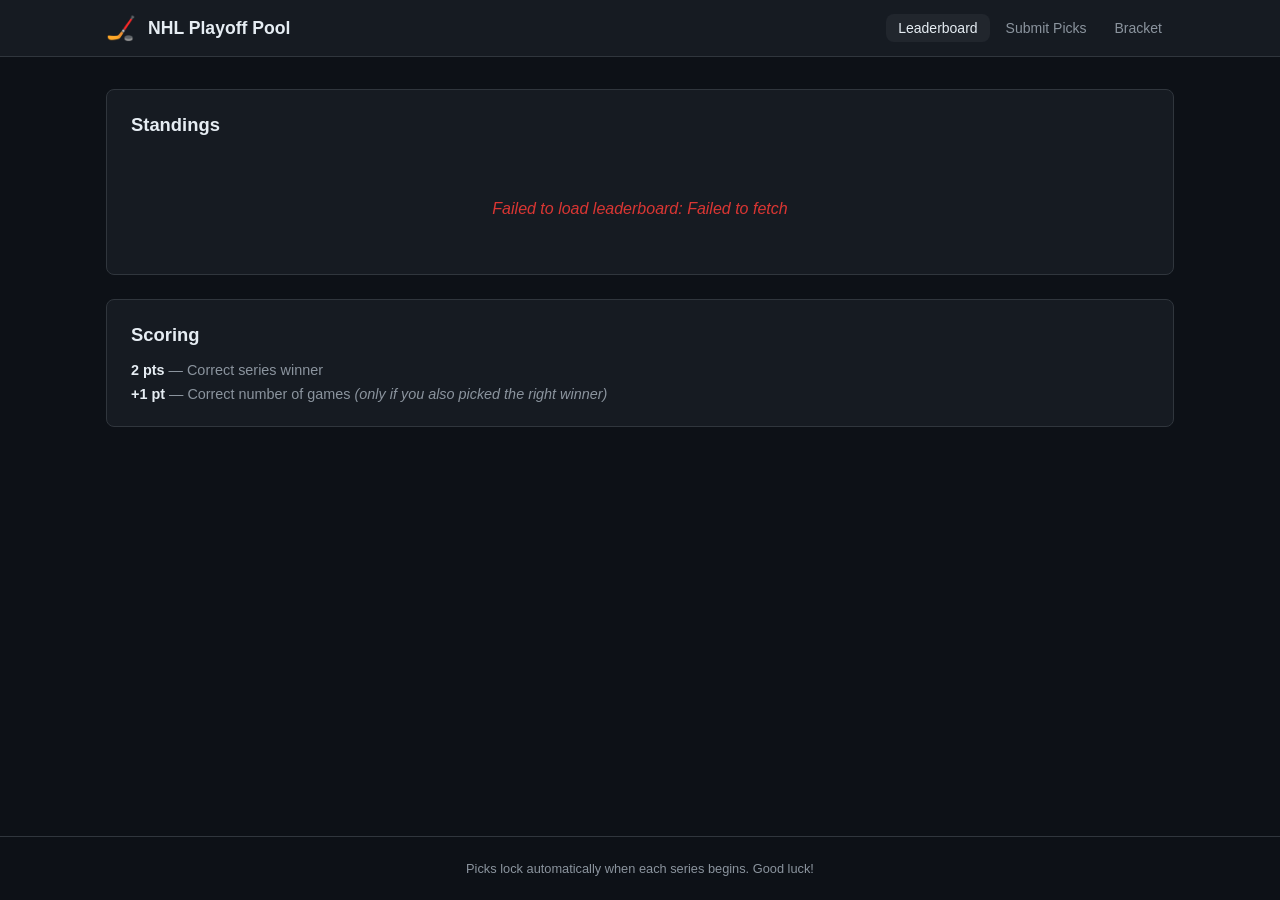
==== index.html @ 19aa6ccc "Initial NHL playoff pool — GitHub Pages + Apps Script + automated scoring Co-Authored-By: Claude Son" ====
<!DOCTYPE html>
<html lang="en">
<head>
  <meta charset="UTF-8" />
  <meta name="viewport" content="width=device-width, initial-scale=1.0" />
  <title>NHL Playoff Pool — Leaderboard</title>
  <link rel="stylesheet" href="css/style.css" />
</head>
<body>
  <header class="site-header">
    <div class="header-inner">
      <span class="site-logo">🏒</span>
      <h1 class="site-title">NHL Playoff Pool</h1>
      <nav class="site-nav">
        <a href="index.html" class="active">Leaderboard</a>
        <a href="picks.html">Submit Picks</a>
        <a href="bracket.html">Bracket</a>
      </nav>
    </div>
  </header>

  <main class="page-main">
    <section class="page-section">
      <div class="section-header">
        <h2>Standings</h2>
        <span id="last-updated" class="last-updated"></span>
      </div>
      <div id="leaderboard-container">
        <p class="loading">Loading standings...</p>
      </div>
    </section>

    <section class="page-section scoring-rules">
      <h2>Scoring</h2>
      <ul>
        <li><strong>2 pts</strong> — Correct series winner</li>
        <li><strong>+1 pt</strong> — Correct number of games <em>(only if you also picked the right winner)</em></li>
      </ul>
    </section>
  </main>

  <footer class="site-footer">
    <p>Picks lock automatically when each series begins. Good luck!</p>
  </footer>

  <script src="js/config.js"></script>
  <script src="js/api.js"></script>
  <script src="js/leaderboard.js"></script>
</body>
</html>
---- css/style.css ----
/* ─── RESET & BASE ─────────────────────────────────────────────────────────── */
*, *::before, *::after { box-sizing: border-box; margin: 0; padding: 0; }

:root {
  --bg:           #0d1117;
  --surface:      #161b22;
  --surface2:     #21262d;
  --border:       #30363d;
  --text:         #e6edf3;
  --text-muted:   #8b949e;
  --accent:       #1f6feb;
  --accent-hover: #388bfd;
  --success:      #238636;
  --warning:      #9e6a03;
  --danger:       #da3633;
  --gold:         #d4a017;
  --radius:       8px;
}

html { font-size: 16px; }

body {
  font-family: -apple-system, BlinkMacSystemFont, 'Segoe UI', Helvetica, Arial, sans-serif;
  background: var(--bg);
  color: var(--text);
  min-height: 100vh;
  display: flex;
  flex-direction: column;
}

a { color: var(--accent-hover); text-decoration: none; }
a:hover { text-decoration: underline; }

/* ─── HEADER ───────────────────────────────────────────────────────────────── */
.site-header {
  background: var(--surface);
  border-bottom: 1px solid var(--border);
  position: sticky;
  top: 0;
  z-index: 100;
}

.header-inner {
  max-width: 1100px;
  margin: 0 auto;
  padding: 0 1rem;
  height: 56px;
  display: flex;
  align-items: center;
  gap: 0.75rem;
}

.site-logo { font-size: 1.5rem; }

.site-title {
  font-size: 1.1rem;
  font-weight: 600;
  white-space: nowrap;
  flex: 1;
}

.site-nav {
  display: flex;
  gap: 0.25rem;
}

.site-nav a {
  padding: 0.4rem 0.75rem;
  border-radius: var(--radius);
  font-size: 0.875rem;
  color: var(--text-muted);
  transition: color 0.15s, background 0.15s;
}

.site-nav a:hover { color: var(--text); background: var(--surface2); text-decoration: none; }
.site-nav a.active { color: var(--text); background: var(--surface2); }

/* ─── MAIN ─────────────────────────────────────────────────────────────────── */
.page-main {
  max-width: 1100px;
  margin: 0 auto;
  padding: 2rem 1rem;
  flex: 1;
  width: 100%;
}

.page-section {
  background: var(--surface);
  border: 1px solid var(--border);
  border-radius: var(--radius);
  padding: 1.5rem;
  margin-bottom: 1.5rem;
}

.section-header {
  display: flex;
  align-items: baseline;
  justify-content: space-between;
  margin-bottom: 1rem;
}

.page-section h2 {
  font-size: 1.15rem;
  font-weight: 600;
  margin-bottom: 1rem;
}

.last-updated { font-size: 0.8rem; color: var(--text-muted); }

/* ─── STATES ───────────────────────────────────────────────────────────────── */
.loading, .empty, .error {
  padding: 2rem;
  text-align: center;
  color: var(--text-muted);
  font-style: italic;
}
.error { color: var(--danger); }

/* ─── LEADERBOARD ──────────────────────────────────────────────────────────── */
.leaderboard-table {
  width: 100%;
  border-collapse: collapse;
  font-size: 0.9rem;
}

.leaderboard-table th {
  text-align: left;
  padding: 0.6rem 0.75rem;
  border-bottom: 2px solid var(--border);
  color: var(--text-muted);
  font-weight: 600;
  font-size: 0.8rem;
  text-transform: uppercase;
  letter-spacing: 0.04em;
}

.leaderboard-table td {
  padding: 0.6rem 0.75rem;
  border-bottom: 1px solid var(--border);
}

.leaderboard-table tbody tr:last-child td { border-bottom: none; }

.leaderboard-table tbody tr:hover { background: var(--surface2); }

.leaderboard-table .rank-first td { color: var(--gold); font-weight: 600; }

.total-col { font-weight: 700; }

/* ─── SCORING RULES ────────────────────────────────────────────────────────── */
.scoring-rules ul {
  list-style: none;
  display: flex;
  flex-direction: column;
  gap: 0.5rem;
}

.scoring-rules li { color: var(--text-muted); font-size: 0.9rem; }
.scoring-rules li strong { color: var(--text); }

/* ─── STATUS BANNER ────────────────────────────────────────────────────────── */
.status-banner {
  padding: 0.75rem 1rem;
  border-radius: var(--radius);
  margin-bottom: 1rem;
  font-size: 0.9rem;
  border: 1px solid transparent;
}
.status-banner.success { background: #0d2818; border-color: var(--success); color: #3fb950; }
.status-banner.error   { background: #2d0f0e; border-color: var(--danger);  color: #f85149; }
.status-banner.warning { background: #2d1d03; border-color: var(--warning); color: #d29922; }
.status-banner.info    { background: #0d1f38; border-color: var(--accent);  color: #79c0ff; }

/* ─── PICKS FORM ───────────────────────────────────────────────────────────── */
.participant-fields {
  display: grid;
  grid-template-columns: 1fr 1fr;
  gap: 1rem;
  margin-bottom: 1.5rem;
}

@media (max-width: 600px) {
  .participant-fields { grid-template-columns: 1fr; }
}

.field-group { display: flex; flex-direction: column; gap: 0.4rem; }

.field-group label {
  font-size: 0.875rem;
  font-weight: 500;
  color: var(--text-muted);
}

.field-group .hint { font-weight: 400; font-size: 0.8rem; }

.field-group input {
  background: var(--surface2);
  border: 1px solid var(--border);
  border-radius: var(--radius);
  color: var(--text);
  font-size: 0.95rem;
  padding: 0.5rem 0.75rem;
  outline: none;
  transition: border-color 0.15s;
}

.field-group input:focus { border-color: var(--accent); }

.picks-instruction {
  font-size: 0.875rem;
  color: var(--text-muted);
  margin-bottom: 1.5rem;
}

/* ─── SERIES GRID ──────────────────────────────────────────────────────────── */
.series-grid {
  display: grid;
  grid-template-columns: repeat(auto-fill, minmax(280px, 1fr));
  gap: 1rem;
  margin-bottom: 1.5rem;
}

.series-card {
  background: var(--surface2);
  border: 1px solid var(--border);
  border-radius: var(--radius);
  padding: 1rem;
  transition: border-color 0.15s;
}

.series-card.missing { border-color: var(--danger); }
.series-card.locked  { opacity: 0.6; }

.series-header {
  display: flex;
  justify-content: space-between;
  align-items: center;
  margin-bottom: 0.75rem;
}

.series-label {
  font-size: 0.75rem;
  font-weight: 700;
  text-transform: uppercase;
  letter-spacing: 0.06em;
  color: var(--text-muted);
}

.lock-badge {
  font-size: 0.7rem;
  font-weight: 700;
  background: var(--danger);
  color: #fff;
  padding: 0.2rem 0.5rem;
  border-radius: 4px;
  letter-spacing: 0.05em;
}

.lock-time {
  font-size: 0.75rem;
  color: var(--text-muted);
}

/* ─── MATCHUP ──────────────────────────────────────────────────────────────── */
.matchup {
  display: flex;
  flex-direction: column;
  gap: 0.5rem;
  margin-bottom: 0.75rem;
}

.vs {
  text-align: center;
  font-size: 0.75rem;
  color: var(--text-muted);
  font-weight: 600;
  text-transform: uppercase;
}

.team-option {
  display: flex;
  align-items: center;
  gap: 0.6rem;
  cursor: pointer;
  padding: 0.5rem 0.6rem;
  border-radius: 6px;
  border: 1px solid transparent;
  transition: background 0.15s, border-color 0.15s;
}

.team-option:hover { background: var(--surface); }
.team-option.disabled { cursor: not-allowed; }

.team-option input[type="radio"] { display: none; }

.team-option:has(input:checked) {
  background: #0d1f38;
  border-color: var(--accent);
}

.team-logo-wrap { width: 32px; height: 32px; flex-shrink: 0; }

.team-logo {
  width: 32px;
  height: 32px;
  object-fit: contain;
}

.team-name { font-size: 0.875rem; font-weight: 500; }
.team-name .abbr { color: var(--text-muted); font-weight: 400; font-size: 0.8rem; }

/* ─── GAMES PICK ───────────────────────────────────────────────────────────── */
.games-pick {
  display: flex;
  align-items: center;
  gap: 0.5rem;
}

.games-label {
  font-size: 0.8rem;
  color: var(--text-muted);
  margin-right: 0.25rem;
  white-space: nowrap;
}

.games-option {
  cursor: pointer;
  display: flex;
  align-items: center;
  justify-content: center;
}

.games-option.disabled { cursor: not-allowed; }

.games-option input[type="radio"] { display: none; }

.games-option span {
  display: inline-flex;
  align-items: center;
  justify-content: center;
  width: 36px;
  height: 36px;
  border-radius: 6px;
  border: 1px solid var(--border);
  font-size: 0.9rem;
  font-weight: 600;
  transition: background 0.15s, border-color 0.15s, color 0.15s;
}

.games-option:has(input:checked) span {
  background: var(--accent);
  border-color: var(--accent);
  color: #fff;
}

.games-option:not(.disabled):hover span {
  border-color: var(--accent-hover);
}

/* ─── SUBMIT BUTTON ────────────────────────────────────────────────────────── */
.submit-btn {
  display: block;
  width: 100%;
  max-width: 320px;
  margin: 0 auto;
  padding: 0.75rem 1.5rem;
  background: var(--accent);
  color: #fff;
  border: none;
  border-radius: var(--radius);
  font-size: 1rem;
  font-weight: 600;
  cursor: pointer;
  transition: background 0.15s;
}

.submit-btn:hover { background: var(--accent-hover); }
.submit-btn:disabled { opacity: 0.5; cursor: not-allowed; }

/* ─── BRACKET ──────────────────────────────────────────────────────────────── */
.bracket {
  display: flex;
  gap: 1.5rem;
  overflow-x: auto;
  padding-bottom: 0.5rem;
}

.bracket-round {
  flex: 1;
  min-width: 160px;
  display: flex;
  flex-direction: column;
  gap: 0.75rem;
}

.round-title {
  font-size: 0.8rem;
  font-weight: 700;
  text-transform: uppercase;
  letter-spacing: 0.05em;
  color: var(--text-muted);
  text-align: center;
  padding-bottom: 0.5rem;
  border-bottom: 1px solid var(--border);
}

.bracket-series {
  background: var(--surface2);
  border: 1px solid var(--border);
  border-radius: var(--radius);
  padding: 0.75rem;
}

.bracket-series.complete { border-color: var(--success); }

.bracket-team {
  display: flex;
  align-items: center;
  gap: 0.5rem;
  padding: 0.3rem 0;
  font-size: 0.875rem;
  font-weight: 500;
}

.bracket-team.winner { color: #3fb950; font-weight: 700; }
.bracket-team.eliminated { color: var(--text-muted); text-decoration: line-through; }

.team-logo-sm {
  width: 24px;
  height: 24px;
  object-fit: contain;
}

.bracket-status {
  font-size: 0.75rem;
  color: var(--text-muted);
  margin-top: 0.4rem;
  text-align: center;
}

/* ─── FOOTER ───────────────────────────────────────────────────────────────── */
.site-footer {
  text-align: center;
  padding: 1.5rem 1rem;
  font-size: 0.8rem;
  color: var(--text-muted);
  border-top: 1px solid var(--border);
}

/* ─── SHAME OVERLAY ────────────────────────────────────────────────────────── */
#shame-overlay {
  position: fixed;
  inset: 0;
  z-index: 9999;
  background: rgba(0, 0, 0, 0.85);
  overflow: hidden;
  cursor: pointer;
  animation: shame-bg-flash 0.3s ease;
}

@keyframes shame-bg-flash {
  0%   { background: rgba(180, 0, 0, 0.7); }
  100% { background: rgba(0, 0, 0, 0.85); }
}

.shame-word {
  position: absolute;
  top: -60px;
  color: #da3633;
  font-weight: 900;
  font-family: Georgia, serif;
  letter-spacing: 0.05em;
  animation: shame-fall linear forwards;
  user-select: none;
  text-shadow: 0 0 12px rgba(218, 54, 51, 0.6);
}

@keyframes shame-fall {
  0%   { transform: translateY(0) rotate(var(--rot, 0deg)); opacity: 1; }
  80%  { opacity: 1; }
  100% { transform: translateY(110vh) rotate(var(--rot, 0deg)); opacity: 0; }
}

.shame-ringer {
  position: absolute;
  top: 50%;
  left: 50%;
  transform: translate(-50%, -50%);
  text-align: center;
  font-size: 1.5rem;
  color: #fff;
  line-height: 1.6;
  pointer-events: none;
  animation: shame-ringer-pulse 0.6s ease infinite alternate;
}

@keyframes shame-ringer-pulse {
  from { transform: translate(-50%, -50%) scale(1); }
  to   { transform: translate(-50%, -50%) scale(1.06); }
}

.shame-fade-out {
  animation: shame-fadeout 0.6s ease forwards !important;
}

@keyframes shame-fadeout {
  to { opacity: 0; }
}
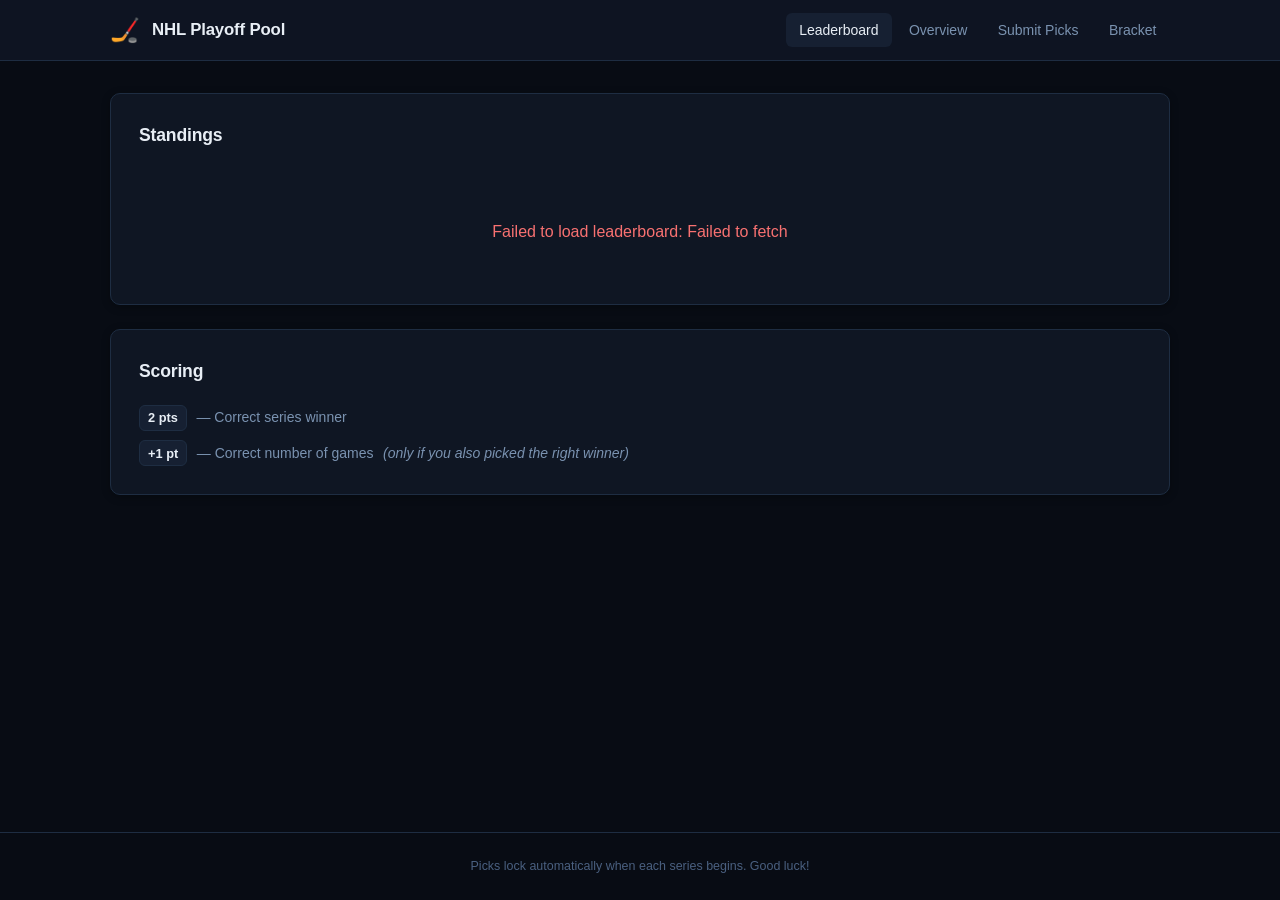
==== commit 68ef928b: "feat: add picks overview page — participant × series matrix New Overview page shows a grid per playo" ====
--- a/index.html
+++ b/index.html
@@ -13,6 +13,7 @@
       <h1 class="site-title">NHL Playoff Pool</h1>
       <nav class="site-nav">
         <a href="index.html" class="active">Leaderboard</a>
+        <a href="overview.html">Overview</a>
         <a href="picks.html">Submit Picks</a>
         <a href="bracket.html">Bracket</a>
       </nav>
--- a/css/style.css
+++ b/css/style.css
@@ -2,30 +2,44 @@
 *, *::before, *::after { box-sizing: border-box; margin: 0; padding: 0; }
 
 :root {
-  --bg:           #0d1117;
-  --surface:      #161b22;
-  --surface2:     #21262d;
-  --border:       #30363d;
-  --text:         #e6edf3;
-  --text-muted:   #8b949e;
-  --accent:       #1f6feb;
-  --accent-hover: #388bfd;
-  --success:      #238636;
-  --warning:      #9e6a03;
-  --danger:       #da3633;
-  --gold:         #d4a017;
-  --radius:       8px;
+  --bg:           #080c14;
+  --surface:      #0f1623;
+  --surface2:     #162032;
+  --surface3:     #1c2a40;
+  --border:       #1e2d42;
+  --border-light: #2a3f5c;
+  --text:         #e8eef5;
+  --text-muted:   #7a92b0;
+  --text-dim:     #4a6080;
+  --accent:       #2d7ef7;
+  --accent-hover: #4d93ff;
+  --accent-glow:  rgba(45, 126, 247, 0.2);
+  --selected-bg:  #0d2a52;
+  --success:      #1a7f3c;
+  --success-text: #4ade80;
+  --warning:      #92510a;
+  --warning-text: #fbbf24;
+  --danger:       #9b1c1c;
+  --danger-text:  #f87171;
+  --gold:         #f59e0b;
+  --silver:       #94a3b8;
+  --bronze:       #b45309;
+  --radius:       10px;
+  --radius-sm:    6px;
+  --shadow:       0 4px 24px rgba(0,0,0,0.4);
+  --shadow-sm:    0 2px 8px rgba(0,0,0,0.3);
 }
 
 html { font-size: 16px; }
 
 body {
-  font-family: -apple-system, BlinkMacSystemFont, 'Segoe UI', Helvetica, Arial, sans-serif;
+  font-family: -apple-system, BlinkMacSystemFont, 'Segoe UI', 'Inter', Helvetica, Arial, sans-serif;
   background: var(--bg);
   color: var(--text);
   min-height: 100vh;
   display: flex;
   flex-direction: column;
+  line-height: 1.5;
 }
 
 a { color: var(--accent-hover); text-decoration: none; }
@@ -33,18 +47,20 @@
 
 /* ─── HEADER ───────────────────────────────────────────────────────────────── */
 .site-header {
-  background: var(--surface);
+  background: rgba(15, 22, 35, 0.95);
   border-bottom: 1px solid var(--border);
   position: sticky;
   top: 0;
   z-index: 100;
+  backdrop-filter: blur(12px);
+  -webkit-backdrop-filter: blur(12px);
 }
 
 .header-inner {
   max-width: 1100px;
   margin: 0 auto;
-  padding: 0 1rem;
-  height: 56px;
+  padding: 0 1.25rem;
+  height: 60px;
   display: flex;
   align-items: center;
   gap: 0.75rem;
@@ -53,21 +69,23 @@
 .site-logo { font-size: 1.5rem; }
 
 .site-title {
-  font-size: 1.1rem;
-  font-weight: 600;
+  font-size: 1.05rem;
+  font-weight: 700;
   white-space: nowrap;
   flex: 1;
+  letter-spacing: -0.01em;
 }
 
 .site-nav {
   display: flex;
-  gap: 0.25rem;
+  gap: 0.2rem;
 }
 
 .site-nav a {
-  padding: 0.4rem 0.75rem;
-  border-radius: var(--radius);
+  padding: 0.4rem 0.85rem;
+  border-radius: var(--radius-sm);
   font-size: 0.875rem;
+  font-weight: 500;
   color: var(--text-muted);
   transition: color 0.15s, background 0.15s;
 }
@@ -79,7 +97,7 @@
 .page-main {
   max-width: 1100px;
   margin: 0 auto;
-  padding: 2rem 1rem;
+  padding: 2rem 1.25rem;
   flex: 1;
   width: 100%;
 }
@@ -88,33 +106,59 @@
   background: var(--surface);
   border: 1px solid var(--border);
   border-radius: var(--radius);
-  padding: 1.5rem;
+  padding: 1.75rem;
   margin-bottom: 1.5rem;
+  box-shadow: var(--shadow-sm);
 }
 
 .section-header {
   display: flex;
   align-items: baseline;
   justify-content: space-between;
-  margin-bottom: 1rem;
+  margin-bottom: 1.25rem;
 }
 
 .page-section h2 {
-  font-size: 1.15rem;
-  font-weight: 600;
-  margin-bottom: 1rem;
-}
-
-.last-updated { font-size: 0.8rem; color: var(--text-muted); }
+  font-size: 1.1rem;
+  font-weight: 700;
+  letter-spacing: -0.01em;
+  margin-bottom: 1.25rem;
+}
+
+.last-updated { font-size: 0.78rem; color: var(--text-dim); }
 
 /* ─── STATES ───────────────────────────────────────────────────────────────── */
-.loading, .empty, .error {
-  padding: 2rem;
+.loading {
+  padding: 3rem;
+  text-align: center;
+  color: var(--text-dim);
+}
+
+.empty {
+  padding: 3rem;
   text-align: center;
   color: var(--text-muted);
   font-style: italic;
 }
-.error { color: var(--danger); }
+
+.error {
+  padding: 2rem;
+  text-align: center;
+  color: var(--danger-text);
+}
+
+/* Skeleton shimmer */
+@keyframes shimmer {
+  0%   { background-position: -400px 0; }
+  100% { background-position: 400px 0; }
+}
+
+.skeleton {
+  border-radius: var(--radius-sm);
+  background: linear-gradient(90deg, var(--surface2) 25%, var(--surface3) 50%, var(--surface2) 75%);
+  background-size: 800px 100%;
+  animation: shimmer 1.4s infinite;
+}
 
 /* ─── LEADERBOARD ──────────────────────────────────────────────────────────── */
 .leaderboard-table {
@@ -125,58 +169,127 @@
 
 .leaderboard-table th {
   text-align: left;
-  padding: 0.6rem 0.75rem;
-  border-bottom: 2px solid var(--border);
+  padding: 0.55rem 0.875rem;
+  border-bottom: 1px solid var(--border);
+  color: var(--text-dim);
+  font-weight: 600;
+  font-size: 0.72rem;
+  text-transform: uppercase;
+  letter-spacing: 0.07em;
+}
+
+.leaderboard-table th:not(:first-child):not(:nth-child(2)) {
+  text-align: right;
+}
+
+.leaderboard-table td {
+  padding: 0.7rem 0.875rem;
+  border-bottom: 1px solid var(--border);
+  vertical-align: middle;
+}
+
+.leaderboard-table td:not(:first-child):not(:nth-child(2)) {
+  text-align: right;
+  font-variant-numeric: tabular-nums;
   color: var(--text-muted);
-  font-weight: 600;
-  font-size: 0.8rem;
-  text-transform: uppercase;
-  letter-spacing: 0.04em;
-}
-
-.leaderboard-table td {
-  padding: 0.6rem 0.75rem;
-  border-bottom: 1px solid var(--border);
 }
 
 .leaderboard-table tbody tr:last-child td { border-bottom: none; }
 
+.leaderboard-table tbody tr {
+  transition: background 0.12s;
+}
+
 .leaderboard-table tbody tr:hover { background: var(--surface2); }
 
-.leaderboard-table .rank-first td { color: var(--gold); font-weight: 600; }
-
-.total-col { font-weight: 700; }
+/* Medal rows */
+.leaderboard-table .rank-1 td:first-child { color: var(--gold); }
+.leaderboard-table .rank-2 td:first-child { color: var(--silver); }
+.leaderboard-table .rank-3 td:first-child { color: var(--bronze); }
+
+.leaderboard-table .rank-1 { border-left: 3px solid var(--gold); }
+.leaderboard-table .rank-2 { border-left: 3px solid var(--silver); }
+.leaderboard-table .rank-3 { border-left: 3px solid var(--bronze); }
+
+.rank-num {
+  font-weight: 700;
+  font-size: 0.875rem;
+}
+
+.name-cell { font-weight: 600; }
+
+.total-col {
+  font-weight: 800 !important;
+  color: var(--text) !important;
+  font-size: 0.95rem;
+}
 
 /* ─── SCORING RULES ────────────────────────────────────────────────────────── */
 .scoring-rules ul {
   list-style: none;
   display: flex;
   flex-direction: column;
-  gap: 0.5rem;
-}
-
-.scoring-rules li { color: var(--text-muted); font-size: 0.9rem; }
-.scoring-rules li strong { color: var(--text); }
+  gap: 0.6rem;
+}
+
+.scoring-rules li {
+  color: var(--text-muted);
+  font-size: 0.875rem;
+  display: flex;
+  align-items: center;
+  gap: 0.6rem;
+}
+
+.scoring-rules li strong {
+  color: var(--text);
+  background: var(--surface2);
+  border: 1px solid var(--border);
+  border-radius: var(--radius-sm);
+  padding: 0.15rem 0.5rem;
+  font-size: 0.8rem;
+  white-space: nowrap;
+}
 
 /* ─── STATUS BANNER ────────────────────────────────────────────────────────── */
 .status-banner {
-  padding: 0.75rem 1rem;
+  padding: 0.875rem 1.125rem;
   border-radius: var(--radius);
-  margin-bottom: 1rem;
-  font-size: 0.9rem;
+  margin-bottom: 1.25rem;
+  font-size: 0.875rem;
+  font-weight: 500;
   border: 1px solid transparent;
-}
-.status-banner.success { background: #0d2818; border-color: var(--success); color: #3fb950; }
-.status-banner.error   { background: #2d0f0e; border-color: var(--danger);  color: #f85149; }
-.status-banner.warning { background: #2d1d03; border-color: var(--warning); color: #d29922; }
-.status-banner.info    { background: #0d1f38; border-color: var(--accent);  color: #79c0ff; }
+  display: flex;
+  align-items: center;
+  gap: 0.5rem;
+}
+
+.status-banner.success {
+  background: rgba(26, 127, 60, 0.15);
+  border-color: var(--success);
+  color: var(--success-text);
+}
+.status-banner.error {
+  background: rgba(155, 28, 28, 0.15);
+  border-color: var(--danger);
+  color: var(--danger-text);
+}
+.status-banner.warning {
+  background: rgba(146, 81, 10, 0.15);
+  border-color: var(--warning);
+  color: var(--warning-text);
+}
+.status-banner.info {
+  background: rgba(45, 126, 247, 0.1);
+  border-color: var(--accent);
+  color: #93c5fd;
+}
 
 /* ─── PICKS FORM ───────────────────────────────────────────────────────────── */
 .participant-fields {
   display: grid;
   grid-template-columns: 1fr 1fr;
   gap: 1rem;
-  margin-bottom: 1.5rem;
+  margin-bottom: 1.75rem;
 }
 
 @media (max-width: 600px) {
@@ -186,12 +299,19 @@
 .field-group { display: flex; flex-direction: column; gap: 0.4rem; }
 
 .field-group label {
-  font-size: 0.875rem;
-  font-weight: 500;
+  font-size: 0.8rem;
+  font-weight: 600;
   color: var(--text-muted);
-}
-
-.field-group .hint { font-weight: 400; font-size: 0.8rem; }
+  text-transform: uppercase;
+  letter-spacing: 0.05em;
+}
+
+.field-group .hint {
+  font-weight: 400;
+  font-size: 0.75rem;
+  text-transform: none;
+  letter-spacing: 0;
+}
 
 .field-group input {
   background: var(--surface2);
@@ -199,216 +319,402 @@
   border-radius: var(--radius);
   color: var(--text);
   font-size: 0.95rem;
-  padding: 0.5rem 0.75rem;
+  padding: 0.6rem 0.875rem;
   outline: none;
-  transition: border-color 0.15s;
-}
-
-.field-group input:focus { border-color: var(--accent); }
+  transition: border-color 0.15s, box-shadow 0.15s;
+  width: 100%;
+}
+
+.field-group input:focus {
+  border-color: var(--accent);
+  box-shadow: 0 0 0 3px var(--accent-glow);
+}
 
 .picks-instruction {
-  font-size: 0.875rem;
+  font-size: 0.85rem;
   color: var(--text-muted);
   margin-bottom: 1.5rem;
+  padding: 0.75rem 1rem;
+  background: var(--surface2);
+  border-radius: var(--radius-sm);
+  border-left: 3px solid var(--accent);
+}
+
+/* ─── PIN FIELD ────────────────────────────────────────────────────────────── */
+.pin-field {
+  max-width: 260px;
+  margin-top: 0.25rem;
+  margin-bottom: 1rem;
+}
+
+.pin-field input {
+  letter-spacing: 0.3em;
+  font-size: 1.1rem;
+  text-align: center;
+  font-weight: 700;
 }
 
 /* ─── SERIES GRID ──────────────────────────────────────────────────────────── */
 .series-grid {
   display: grid;
-  grid-template-columns: repeat(auto-fill, minmax(280px, 1fr));
+  grid-template-columns: repeat(auto-fill, minmax(300px, 1fr));
   gap: 1rem;
-  margin-bottom: 1.5rem;
+  margin-bottom: 1.75rem;
 }
 
 .series-card {
   background: var(--surface2);
   border: 1px solid var(--border);
   border-radius: var(--radius);
-  padding: 1rem;
-  transition: border-color 0.15s;
-}
-
-.series-card.missing { border-color: var(--danger); }
-.series-card.locked  { opacity: 0.6; }
+  padding: 1.125rem;
+  transition: border-color 0.15s, box-shadow 0.15s;
+}
+
+.series-card.missing {
+  border-color: var(--danger-text);
+  box-shadow: 0 0 0 1px var(--danger-text);
+}
+
+.series-card.locked { opacity: 0.55; }
 
 .series-header {
   display: flex;
   justify-content: space-between;
   align-items: center;
-  margin-bottom: 0.75rem;
+  margin-bottom: 1rem;
 }
 
 .series-label {
+  font-size: 0.7rem;
+  font-weight: 700;
+  text-transform: uppercase;
+  letter-spacing: 0.08em;
+  color: var(--text-dim);
+  background: var(--surface3);
+  padding: 0.2rem 0.5rem;
+  border-radius: 4px;
+}
+
+.lock-badge {
+  font-size: 0.68rem;
+  font-weight: 700;
+  background: var(--danger);
+  color: #fff;
+  padding: 0.2rem 0.6rem;
+  border-radius: 4px;
+  letter-spacing: 0.06em;
+  text-transform: uppercase;
+}
+
+.lock-time {
   font-size: 0.75rem;
-  font-weight: 700;
+  color: var(--text-dim);
+}
+
+/* ─── TEAM SELECTION (large logo cards) ────────────────────────────────────── */
+.matchup {
+  display: flex;
+  align-items: stretch;
+  gap: 0.5rem;
+  margin-bottom: 1rem;
+}
+
+.vs-divider {
+  display: flex;
+  align-items: center;
+  justify-content: center;
+  font-size: 0.7rem;
+  font-weight: 800;
+  color: var(--text-dim);
   text-transform: uppercase;
   letter-spacing: 0.06em;
-  color: var(--text-muted);
-}
-
-.lock-badge {
-  font-size: 0.7rem;
-  font-weight: 700;
-  background: var(--danger);
-  color: #fff;
-  padding: 0.2rem 0.5rem;
-  border-radius: 4px;
-  letter-spacing: 0.05em;
-}
-
-.lock-time {
-  font-size: 0.75rem;
-  color: var(--text-muted);
-}
-
-/* ─── MATCHUP ──────────────────────────────────────────────────────────────── */
-.matchup {
+  padding: 0 0.25rem;
+  flex-shrink: 0;
+}
+
+.team-option {
+  flex: 1;
   display: flex;
   flex-direction: column;
-  gap: 0.5rem;
-  margin-bottom: 0.75rem;
-}
-
-.vs {
-  text-align: center;
-  font-size: 0.75rem;
-  color: var(--text-muted);
-  font-weight: 600;
-  text-transform: uppercase;
-}
-
-.team-option {
-  display: flex;
-  align-items: center;
+  align-items: center;
+  justify-content: center;
   gap: 0.6rem;
   cursor: pointer;
-  padding: 0.5rem 0.6rem;
-  border-radius: 6px;
-  border: 1px solid transparent;
-  transition: background 0.15s, border-color 0.15s;
-}
-
-.team-option:hover { background: var(--surface); }
+  padding: 1rem 0.5rem;
+  border-radius: var(--radius);
+  border: 2px solid var(--border);
+  background: var(--surface);
+  transition: border-color 0.15s, background 0.15s, transform 0.12s, box-shadow 0.15s;
+  min-height: 130px;
+  text-align: center;
+}
+
+.team-option:not(.disabled):hover {
+  border-color: var(--border-light);
+  background: var(--surface3);
+  transform: translateY(-1px);
+  box-shadow: var(--shadow-sm);
+}
+
 .team-option.disabled { cursor: not-allowed; }
 
 .team-option input[type="radio"] { display: none; }
 
 .team-option:has(input:checked) {
-  background: #0d1f38;
   border-color: var(--accent);
-}
-
-.team-logo-wrap { width: 32px; height: 32px; flex-shrink: 0; }
+  background: var(--selected-bg);
+  box-shadow: 0 0 0 1px var(--accent), 0 0 16px var(--accent-glow);
+}
+
+.team-logo-wrap {
+  width: 72px;
+  height: 72px;
+  display: flex;
+  align-items: center;
+  justify-content: center;
+  flex-shrink: 0;
+}
 
 .team-logo {
-  width: 32px;
-  height: 32px;
+  width: 72px;
+  height: 72px;
   object-fit: contain;
-}
-
-.team-name { font-size: 0.875rem; font-weight: 500; }
-.team-name .abbr { color: var(--text-muted); font-weight: 400; font-size: 0.8rem; }
+  filter: drop-shadow(0 2px 6px rgba(0,0,0,0.5));
+  transition: transform 0.12s;
+}
+
+.team-option:has(input:checked) .team-logo {
+  transform: scale(1.05);
+}
+
+/* Fallback when no logo available */
+.team-logo-fallback {
+  width: 72px;
+  height: 72px;
+  border-radius: 50%;
+  background: var(--surface3);
+  border: 2px solid var(--border);
+  display: flex;
+  align-items: center;
+  justify-content: center;
+  font-size: 1.1rem;
+  font-weight: 800;
+  color: var(--text-muted);
+  letter-spacing: -0.02em;
+}
+
+.team-name {
+  font-size: 0.8rem;
+  font-weight: 600;
+  color: var(--text);
+  line-height: 1.3;
+}
+
+.team-abbr-badge {
+  font-size: 0.7rem;
+  color: var(--text-dim);
+  font-weight: 500;
+}
 
 /* ─── GAMES PICK ───────────────────────────────────────────────────────────── */
 .games-pick {
   display: flex;
   align-items: center;
   gap: 0.5rem;
+  padding-top: 0.875rem;
+  border-top: 1px solid var(--border);
 }
 
 .games-label {
-  font-size: 0.8rem;
+  font-size: 0.72rem;
+  font-weight: 700;
+  color: var(--text-dim);
+  text-transform: uppercase;
+  letter-spacing: 0.07em;
+  flex-shrink: 0;
+}
+
+.games-options {
+  display: flex;
+  gap: 0.4rem;
+  flex: 1;
+}
+
+.games-option {
+  flex: 1;
+  cursor: pointer;
+}
+
+.games-option.disabled { cursor: not-allowed; }
+.games-option input[type="radio"] { display: none; }
+
+.games-option span {
+  display: flex;
+  align-items: center;
+  justify-content: center;
+  height: 38px;
+  border-radius: var(--radius-sm);
+  border: 1px solid var(--border);
+  background: var(--surface);
+  font-size: 0.9rem;
+  font-weight: 700;
   color: var(--text-muted);
-  margin-right: 0.25rem;
-  white-space: nowrap;
-}
-
-.games-option {
-  cursor: pointer;
-  display: flex;
-  align-items: center;
-  justify-content: center;
-}
-
-.games-option.disabled { cursor: not-allowed; }
-
-.games-option input[type="radio"] { display: none; }
-
-.games-option span {
-  display: inline-flex;
-  align-items: center;
-  justify-content: center;
-  width: 36px;
-  height: 36px;
-  border-radius: 6px;
-  border: 1px solid var(--border);
-  font-size: 0.9rem;
-  font-weight: 600;
-  transition: background 0.15s, border-color 0.15s, color 0.15s;
+  transition: background 0.12s, border-color 0.12s, color 0.12s, transform 0.1s;
+}
+
+.games-option:not(.disabled):hover span {
+  border-color: var(--border-light);
+  color: var(--text);
 }
 
 .games-option:has(input:checked) span {
   background: var(--accent);
   border-color: var(--accent);
   color: #fff;
-}
-
-.games-option:not(.disabled):hover span {
-  border-color: var(--accent-hover);
+  transform: scale(1.05);
+  box-shadow: 0 0 8px var(--accent-glow);
 }
 
 /* ─── SUBMIT BUTTON ────────────────────────────────────────────────────────── */
 .submit-btn {
   display: block;
   width: 100%;
-  max-width: 320px;
+  max-width: 340px;
   margin: 0 auto;
-  padding: 0.75rem 1.5rem;
+  padding: 0.875rem 1.5rem;
   background: var(--accent);
   color: #fff;
   border: none;
   border-radius: var(--radius);
   font-size: 1rem;
-  font-weight: 600;
+  font-weight: 700;
+  letter-spacing: 0.01em;
   cursor: pointer;
-  transition: background 0.15s;
-}
-
-.submit-btn:hover { background: var(--accent-hover); }
-.submit-btn:disabled { opacity: 0.5; cursor: not-allowed; }
+  transition: background 0.15s, transform 0.12s, box-shadow 0.15s;
+  box-shadow: 0 4px 12px rgba(45, 126, 247, 0.35);
+}
+
+.submit-btn:hover {
+  background: var(--accent-hover);
+  transform: translateY(-1px);
+  box-shadow: 0 6px 18px rgba(45, 126, 247, 0.45);
+}
+
+.submit-btn:active { transform: translateY(0); }
+.submit-btn:disabled { opacity: 0.45; cursor: not-allowed; transform: none; box-shadow: none; }
 
 /* ─── BRACKET ──────────────────────────────────────────────────────────────── */
+
+/* Conference layout container */
+.bracket-container {
+  display: flex;
+  align-items: flex-start;
+  gap: 0.75rem;
+  overflow-x: auto;
+  padding-bottom: 1rem;
+  min-width: max-content;
+}
+
+/* Each conference half: header + inner row of columns */
+.conference-half {
+  display: flex;
+  flex-direction: column;
+  gap: 0.5rem;
+}
+
+.conference-half-inner {
+  display: flex;
+  flex-direction: row;
+  gap: 0.75rem;
+  align-items: stretch;
+}
+
+.conference-header {
+  font-size: 0.65rem;
+  font-weight: 800;
+  letter-spacing: 0.12em;
+  text-transform: uppercase;
+  text-align: center;
+  padding: 0.45rem 0.75rem;
+  border-radius: var(--radius-sm);
+  border: 1px solid var(--border);
+  background: var(--surface2);
+  white-space: nowrap;
+  color: var(--text-muted);
+}
+
+.east-header  { border-color: #1d4ed8; color: #93c5fd; background: rgba(29,78,216,0.1); }
+.west-header  { border-color: #b45309; color: #fcd34d; background: rgba(180,83,9,0.1); }
+
+/* Individual round column */
+.bracket-column {
+  display: flex;
+  flex-direction: column;
+  min-width: 165px;
+}
+
+/* Cards wrapper — distributes series cards evenly so later rounds
+   auto-center vertically between their feeding matchups */
+.bracket-cards {
+  flex: 1;
+  display: flex;
+  flex-direction: column;
+  justify-content: space-around;
+  gap: 0.5rem;
+  padding: 0.25rem 0;
+}
+
+/* Stanley Cup Final — center column */
+.bracket-column.final {
+  min-width: 175px;
+  border-left: 2px solid var(--gold);
+  border-right: 2px solid var(--gold);
+  padding: 0 0.625rem;
+  align-self: center;
+}
+
+.bracket-column.final .round-title {
+  color: var(--gold);
+  border-bottom-color: var(--gold);
+}
+
+/* Round column title */
+.round-title {
+  font-size: 0.7rem;
+  font-weight: 700;
+  text-transform: uppercase;
+  letter-spacing: 0.08em;
+  color: var(--text-dim);
+  text-align: center;
+  padding-bottom: 0.5rem;
+  border-bottom: 2px solid var(--accent);
+  margin-bottom: 0.15rem;
+  white-space: nowrap;
+}
+
+/* Fallback flat bracket (used when no conference data) */
 .bracket {
   display: flex;
-  gap: 1.5rem;
+  gap: 1.25rem;
   overflow-x: auto;
-  padding-bottom: 0.5rem;
+  padding-bottom: 0.75rem;
 }
 
 .bracket-round {
   flex: 1;
-  min-width: 160px;
+  min-width: 170px;
   display: flex;
   flex-direction: column;
   gap: 0.75rem;
 }
 
-.round-title {
-  font-size: 0.8rem;
-  font-weight: 700;
-  text-transform: uppercase;
-  letter-spacing: 0.05em;
-  color: var(--text-muted);
-  text-align: center;
-  padding-bottom: 0.5rem;
-  border-bottom: 1px solid var(--border);
-}
-
+/* Series card */
 .bracket-series {
   background: var(--surface2);
   border: 1px solid var(--border);
   border-radius: var(--radius);
-  padding: 0.75rem;
+  padding: 0.875rem;
+  transition: border-color 0.15s;
 }
 
 .bracket-series.complete { border-color: var(--success); }
@@ -419,32 +725,472 @@
   gap: 0.5rem;
   padding: 0.3rem 0;
   font-size: 0.875rem;
+  font-weight: 600;
+}
+
+.bracket-team.winner     { color: var(--success-text); }
+.bracket-team.eliminated { color: var(--text-dim); text-decoration: line-through; }
+
+.team-logo-sm {
+  width: 28px;
+  height: 28px;
+  object-fit: contain;
+  flex-shrink: 0;
+}
+
+.bracket-divider {
+  height: 1px;
+  background: var(--border);
+  margin: 0.4rem 0;
+}
+
+.bracket-status {
+  font-size: 0.72rem;
+  color: var(--text-dim);
+  text-align: center;
+  margin-top: 0.5rem;
   font-weight: 500;
 }
 
-.bracket-team.winner { color: #3fb950; font-weight: 700; }
-.bracket-team.eliminated { color: var(--text-muted); text-decoration: line-through; }
-
-.team-logo-sm {
-  width: 24px;
-  height: 24px;
+.bracket-status.complete-status { color: var(--success-text); }
+
+/* Placeholder card for undecided future-round matchups */
+.bracket-series.placeholder {
+  border-style: dashed;
+  opacity: 0.4;
+}
+
+.tbd-label {
+  font-size: 0.75rem;
+  color: var(--text-dim);
+  font-style: italic;
+  letter-spacing: 0.04em;
+}
+
+/* Wider page for bracket to accommodate 7 columns */
+.bracket-page .page-main { max-width: 1400px; }
+
+/* ─── PICKS OVERVIEW ───────────────────────────────────────────────────────── */
+
+.ov-table-wrap {
+  overflow-x: auto;
+  -webkit-overflow-scrolling: touch;
+  margin: 0 -0.25rem;
+}
+
+.ov-table {
+  border-collapse: collapse;
+  font-size: 0.875rem;
+  min-width: max-content;
+  width: 100%;
+}
+
+/* Sticky participant name column */
+.ov-name-header,
+.ov-name {
+  position: sticky;
+  left: 0;
+  z-index: 2;
+  background: var(--surface);
+  min-width: 110px;
+  max-width: 160px;
+}
+
+.ov-name-header {
+  text-align: left;
+  padding: 0.5rem 0.875rem;
+  font-size: 0.72rem;
+  font-weight: 600;
+  color: var(--text-dim);
+  text-transform: uppercase;
+  letter-spacing: 0.07em;
+  border-bottom: 2px solid var(--border);
+  border-right: 1px solid var(--border);
+}
+
+.ov-name {
+  padding: 0.5rem 0.875rem;
+  font-weight: 600;
+  font-size: 0.875rem;
+  border-bottom: 1px solid var(--border);
+  border-right: 1px solid var(--border);
+  white-space: nowrap;
+  overflow: hidden;
+  text-overflow: ellipsis;
+}
+
+/* Series column headers */
+.ov-series-header {
+  padding: 0.5rem 0.625rem;
+  text-align: center;
+  border-bottom: 2px solid var(--border);
+  border-left: 1px solid var(--border);
+  min-width: 110px;
+  vertical-align: bottom;
+}
+
+.ov-series-id {
+  font-size: 0.65rem;
+  font-weight: 700;
+  color: var(--text-dim);
+  text-transform: uppercase;
+  letter-spacing: 0.08em;
+  margin-bottom: 0.35rem;
+}
+
+.ov-series-teams {
+  display: flex;
+  align-items: center;
+  justify-content: center;
+  gap: 0.25rem;
+  font-size: 0.72rem;
+  color: var(--text-muted);
+  flex-wrap: nowrap;
+}
+
+.ov-team-slot {
+  display: flex;
+  align-items: center;
+  gap: 0.2rem;
+}
+
+.ov-team-slot.ov-winner { color: var(--success-text); font-weight: 700; }
+
+.ov-vs {
+  font-size: 0.6rem;
+  color: var(--text-dim);
+  flex-shrink: 0;
+}
+
+/* Logos */
+.ov-logo {
+  width: 20px;
+  height: 20px;
   object-fit: contain;
-}
-
-.bracket-status {
-  font-size: 0.75rem;
+  vertical-align: middle;
+  flex-shrink: 0;
+}
+
+.ov-logo-fallback {
+  display: inline-flex;
+  align-items: center;
+  justify-content: center;
+  width: 20px;
+  height: 20px;
+  background: var(--surface3);
+  border-radius: 50%;
+  font-size: 0.5rem;
+  font-weight: 800;
   color: var(--text-muted);
-  margin-top: 0.4rem;
-  text-align: center;
+  flex-shrink: 0;
+  vertical-align: middle;
+}
+
+/* Data cells */
+.ov-cell {
+  padding: 0.45rem 0.5rem;
+  text-align: center;
+  border-bottom: 1px solid var(--border);
+  border-left: 1px solid var(--border);
+}
+
+.ov-cell.correct     { background: rgba(26, 127, 60, 0.14); }
+.ov-cell.wrong       { background: rgba(155, 28, 28, 0.14); }
+.ov-cell.in-progress { background: rgba(45, 126, 247, 0.08); }
+.ov-cell.no-pick     {}
+
+.ov-pick-content {
+  display: flex;
+  align-items: center;
+  justify-content: center;
+  gap: 0.25rem;
+  flex-wrap: nowrap;
+  white-space: nowrap;
+}
+
+.ov-icon { font-size: 0.75rem; font-weight: 800; }
+.ov-icon.correct { color: var(--success-text); }
+.ov-icon.wrong   { color: var(--danger-text); }
+
+.ov-pick-team  { font-size: 0.78rem; font-weight: 600; color: var(--text); }
+.ov-pick-games { font-size: 0.7rem;  color: var(--text-muted); }
+
+.ov-bonus {
+  font-size: 0.62rem;
+  font-weight: 700;
+  color: var(--gold);
+  background: rgba(245, 158, 11, 0.15);
+  padding: 0.1rem 0.3rem;
+  border-radius: 3px;
+}
+
+.ov-dash { color: var(--text-dim); font-size: 0.875rem; }
+
+/* ─── PICKS MODAL ──────────────────────────────────────────────────────────── */
+.modal-overlay {
+  position: fixed;
+  inset: 0;
+  z-index: 500;
+  background: rgba(0,0,0,0.6);
+  display: flex;
+  align-items: center;
+  justify-content: center;
+  padding: 1rem;
+  backdrop-filter: blur(4px);
+  -webkit-backdrop-filter: blur(4px);
+}
+
+.modal {
+  background: var(--surface);
+  border: 1px solid var(--border);
+  border-radius: var(--radius);
+  width: 100%;
+  max-width: 520px;
+  max-height: 80vh;
+  display: flex;
+  flex-direction: column;
+  box-shadow: var(--shadow);
+  animation: quip-pop 0.2s ease;
+}
+
+.modal-header {
+  display: flex;
+  align-items: center;
+  justify-content: space-between;
+  padding: 1rem 1.25rem;
+  border-bottom: 1px solid var(--border);
+  flex-shrink: 0;
+}
+
+.modal-header h3 { font-size: 1rem; font-weight: 700; }
+
+.modal-close {
+  background: none;
+  border: none;
+  color: var(--text-muted);
+  cursor: pointer;
+  font-size: 1rem;
+  padding: 0.25rem 0.5rem;
+  border-radius: var(--radius-sm);
+  transition: background 0.12s, color 0.12s;
+}
+
+.modal-close:hover { background: var(--surface2); color: var(--text); }
+
+.modal-body {
+  padding: 0.5rem 1.25rem 1rem;
+  overflow-y: auto;
+  flex: 1;
+}
+
+.pick-row {
+  display: flex;
+  justify-content: space-between;
+  align-items: center;
+  gap: 0.5rem;
+  padding: 0.6rem 0;
+  border-bottom: 1px solid var(--border);
+}
+
+.pick-row:last-child { border-bottom: none; }
+
+.pick-row-left  { display: flex; align-items: center; gap: 0.5rem; min-width: 0; }
+.pick-row-right { display: flex; align-items: center; gap: 0.5rem; flex-shrink: 0; }
+
+.pick-series {
+  font-size: 0.68rem;
+  font-weight: 700;
+  color: var(--text-dim);
+  background: var(--surface3);
+  padding: 0.15rem 0.4rem;
+  border-radius: 4px;
+  flex-shrink: 0;
+}
+
+.pick-matchup {
+  display: flex;
+  align-items: center;
+  gap: 0.3rem;
+  font-size: 0.8rem;
+  color: var(--text-muted);
+  overflow: hidden;
+}
+
+.pick-matchup .vs     { color: var(--text-dim); font-size: 0.7rem; }
+.pick-matchup .picked { font-weight: 700; color: var(--text); }
+
+.team-logo-xs {
+  width: 16px;
+  height: 16px;
+  object-fit: contain;
+  vertical-align: middle;
+  margin-right: 2px;
+}
+
+.pick-choice {
+  font-size: 0.8rem;
+  font-weight: 600;
+  color: var(--text);
+  white-space: nowrap;
+}
+
+.pick-status {
+  font-size: 0.7rem;
+  font-weight: 700;
+  padding: 0.15rem 0.45rem;
+  border-radius: 4px;
+  white-space: nowrap;
+}
+
+.pick-status.correct     { background: rgba(26,127,60,0.2);   color: var(--success-text); }
+.pick-status.wrong       { background: rgba(155,28,28,0.2);   color: var(--danger-text); }
+.pick-status.in-progress { background: rgba(45,126,247,0.15); color: #93c5fd; }
+.pick-status.no-pick     { background: var(--surface2);       color: var(--text-dim); }
+
+.picks-empty {
+  padding: 2rem;
+  text-align: center;
+  color: var(--text-dim);
+  font-style: italic;
+  font-size: 0.875rem;
+}
+
+.name-cell.clickable { cursor: pointer; text-decoration: underline dotted; text-underline-offset: 3px; }
+.name-cell.clickable:hover { color: var(--accent-hover); }
+
+/* ─── MOBILE & RESPONSIVE ───────────────────────────────────────────────────── */
+
+/* General: tighten spacing on small screens */
+@media (max-width: 640px) {
+  .page-main    { padding: 0.875rem 0.75rem; }
+  .page-section { padding: 1.125rem 1rem; }
+
+  .site-title { font-size: 0.875rem; }
+  .site-nav a { padding: 0.35rem 0.55rem; font-size: 0.78rem; }
+
+  /* Leaderboard table: allow horizontal scroll instead of overflow */
+  #leaderboard-container { overflow-x: auto; -webkit-overflow-scrolling: touch; }
+  .leaderboard-table     { min-width: 360px; }
+
+  /* One-column picks grid on small phones */
+  .series-grid { grid-template-columns: 1fr; }
+
+  /* Slightly smaller team logo cards */
+  .team-logo-wrap                   { width: 56px; height: 56px; }
+  .team-logo, .team-logo-fallback   { width: 56px; height: 56px; }
+  .team-option                      { min-height: 110px; }
+}
+
+/* Hide the long site title on very small phones to free nav space */
+@media (max-width: 400px) {
+  .site-title { display: none; }
+}
+
+/* ── Bracket: vertical layout on tablet / mobile ── */
+@media (max-width: 900px) {
+  /* Let the page use full width (desktop override was 1400px) */
+  .bracket-page .page-main {
+    max-width: 100%;
+    padding: 1rem 0.75rem;
+  }
+
+  /* Stack East → SCF → West vertically */
+  .bracket-container {
+    flex-direction: column;
+    gap: 1.25rem;
+    overflow-x: hidden;
+    min-width: unset;
+    align-items: stretch;
+  }
+
+  .conference-half { width: 100%; }
+
+  /* Stack round columns vertically within each conference */
+  .conference-half-inner {
+    flex-direction: column;
+    align-items: stretch;
+    gap: 0.75rem;
+  }
+
+  /* West renders [CF, R2, R1] in HTML; reverse so R1 appears at top
+     giving the same top→bottom reading order as the East side */
+  .conference-half:last-of-type .conference-half-inner {
+    flex-direction: column-reverse;
+  }
+
+  /* Round columns go full width; cards flow into a wrapping row */
+  .bracket-column { min-width: unset; width: 100%; }
+
+  .bracket-cards {
+    flex-direction: row;
+    flex-wrap: wrap;
+    justify-content: center;
+    gap: 0.5rem;
+  }
+
+  /* Cards: 2-per-row so R1's 4 cards form a 2×2 grid */
+  .bracket-series {
+    flex: 1 1 145px;
+    min-width: 145px;
+    max-width: calc(50% - 0.25rem);
+  }
+
+  /* SCF: swap vertical gold borders for horizontal ones */
+  .bracket-column.final {
+    min-width: unset;
+    border-left: none;
+    border-right: none;
+    border-top: 2px solid var(--gold);
+    border-bottom: 2px solid var(--gold);
+    padding: 0.625rem 0;
+    align-self: auto;
+  }
 }
 
 /* ─── FOOTER ───────────────────────────────────────────────────────────────── */
 .site-footer {
   text-align: center;
   padding: 1.5rem 1rem;
-  font-size: 0.8rem;
-  color: var(--text-muted);
+  font-size: 0.78rem;
+  color: var(--text-dim);
   border-top: 1px solid var(--border);
+}
+
+/* ─── QUIP OVERLAY ─────────────────────────────────────────────────────────── */
+.quip-overlay {
+  position: fixed;
+  inset: 0;
+  z-index: 9998;
+  display: flex;
+  align-items: center;
+  justify-content: center;
+  pointer-events: none;
+}
+
+.quip-box {
+  background: var(--surface);
+  border: 2px solid var(--accent);
+  border-radius: var(--radius);
+  padding: 1.5rem 2.5rem;
+  text-align: center;
+  box-shadow: 0 8px 40px rgba(0,0,0,0.6);
+  pointer-events: auto;
+  cursor: pointer;
+  animation: quip-pop 0.3s cubic-bezier(0.34, 1.56, 0.64, 1);
+}
+
+.quip-emoji { font-size: 2.5rem; margin-bottom: 0.5rem; }
+
+.quip-text {
+  font-size: 1.05rem;
+  font-weight: 700;
+  color: var(--text);
+  line-height: 1.4;
+}
+
+@keyframes quip-pop {
+  from { transform: scale(0.5); opacity: 0; }
+  to   { transform: scale(1);   opacity: 1; }
 }
 
 /* ─── SHAME OVERLAY ────────────────────────────────────────────────────────── */
@@ -452,33 +1198,33 @@
   position: fixed;
   inset: 0;
   z-index: 9999;
-  background: rgba(0, 0, 0, 0.85);
+  background: rgba(0, 0, 0, 0.88);
   overflow: hidden;
   cursor: pointer;
   animation: shame-bg-flash 0.3s ease;
 }
 
 @keyframes shame-bg-flash {
-  0%   { background: rgba(180, 0, 0, 0.7); }
-  100% { background: rgba(0, 0, 0, 0.85); }
+  0%   { background: rgba(155, 28, 28, 0.75); }
+  100% { background: rgba(0, 0, 0, 0.88); }
 }
 
 .shame-word {
   position: absolute;
   top: -60px;
-  color: #da3633;
+  color: #ef4444;
   font-weight: 900;
   font-family: Georgia, serif;
   letter-spacing: 0.05em;
   animation: shame-fall linear forwards;
   user-select: none;
-  text-shadow: 0 0 12px rgba(218, 54, 51, 0.6);
+  text-shadow: 0 0 16px rgba(239, 68, 68, 0.7);
 }
 
 @keyframes shame-fall {
-  0%   { transform: translateY(0) rotate(var(--rot, 0deg)); opacity: 1; }
+  0%   { transform: translateY(0); opacity: 1; }
   80%  { opacity: 1; }
-  100% { transform: translateY(110vh) rotate(var(--rot, 0deg)); opacity: 0; }
+  100% { transform: translateY(110vh); opacity: 0; }
 }
 
 .shame-ringer {
@@ -487,16 +1233,16 @@
   left: 50%;
   transform: translate(-50%, -50%);
   text-align: center;
-  font-size: 1.5rem;
+  font-size: 1.6rem;
   color: #fff;
-  line-height: 1.6;
+  line-height: 1.7;
   pointer-events: none;
   animation: shame-ringer-pulse 0.6s ease infinite alternate;
 }
 
 @keyframes shame-ringer-pulse {
   from { transform: translate(-50%, -50%) scale(1); }
-  to   { transform: translate(-50%, -50%) scale(1.06); }
+  to   { transform: translate(-50%, -50%) scale(1.07); }
 }
 
 .shame-fade-out {
